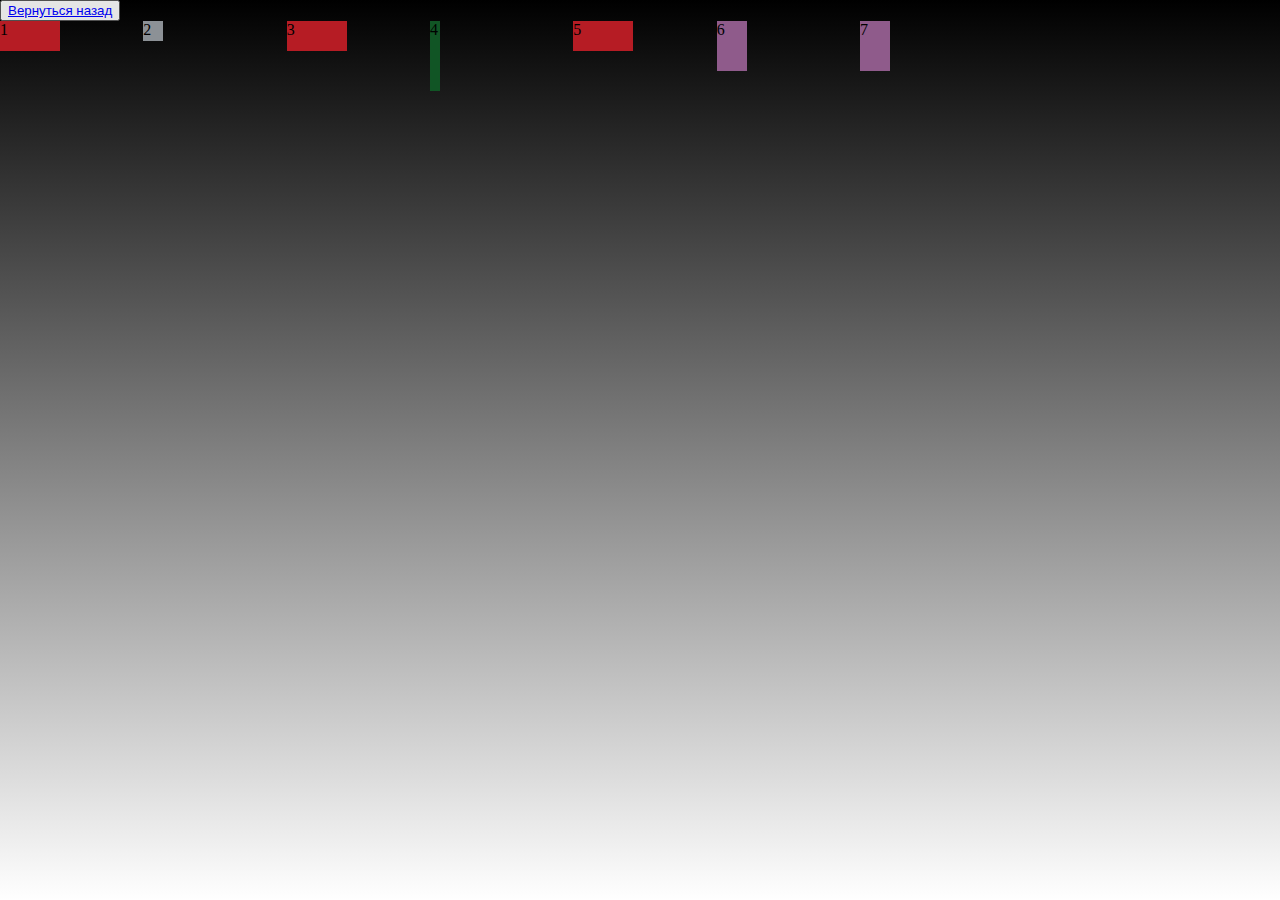
==== additional_12/additional_12.html @ d914b3b0 "home_work_4" ====
<!DOCTYPE html>
<html lang="en">
<head>
    <meta charset="UTF-8">
    <meta http-equiv="X-UA-Compatible" content="IE=edge">
    <meta name="viewport" content="width=device-width, initial-scale=1.0">
    <title>Дополнительное задание 12</title>
    <link rel="stylesheet" href="./additional_12.css">
</head>
<body>
    <div><button><a href="../index.html">Вернуться назад</a></button></div>

    <style>

        body,html{
            margin: 0;
            width: 100%;
            height: 100%;
        }
                 @supports (background: linear-gradient(to bottom, #000000, #ffffff)) {
            body {
                background: linear-gradient(to bottom, #000000, #ffffff);
            }
            }


              @supports not (background: linear-gradient(to bottom, #000000, #ffffff)) {
            body {
                background: #000000;
            }
            }
    </style>


    <main>
<div class="a">1</div>
<div class="b">2</div>
<div class="a">3</div>
<div class="c">4</div>
<div class="a">5</div>
<div class="g">6 </div>
<div class="g"> 7</div>


    </main>
</body>
</html>
---- additional_12/additional_12.css ----
body,html{
    margin: 0;
    width: 100%;
    height: 100%;
}
         @supports (background: linear-gradient(to bottom, #000000, #ffffff)) {
    body {
        background: linear-gradient(to bottom, #000000, #ffffff);
    }
    }


      @supports not (background: linear-gradient(to bottom, #000000, #ffffff)) {
    body {
        background: #000000;
    }
    }
    @supports (grid-template-rows: masonry) {
        main{
            grid-template-rows: masonry;
            masonry-auto-flow: next ;
            }
        }
    
    
          @supports not (grid-template-rows: masonry) {
            main{
            grid-template-rows: auto;
            }
        }
main {

    display: grid;
    gap: 10px;
    grid-template-columns: repeat(auto-fill, minmax(120px, 1fr));
    grid-template-rows: masonry;
    masonry-auto-flow: next ;
  
  }
  
  .a{
      height: 30px;width: 60px;
      background-color: rgb(182, 28, 36);
      }
  .b{
      height: 20px;width: 20px;
      background-color: rgb(140, 145, 150);
      }
  .c{
      height: 70px;width: 10px;
      background-color: rgb(17, 85, 37);
      }
  .g{
      height: 50px;width: 30px;
      background-color: rgb(143, 91, 139);
      }
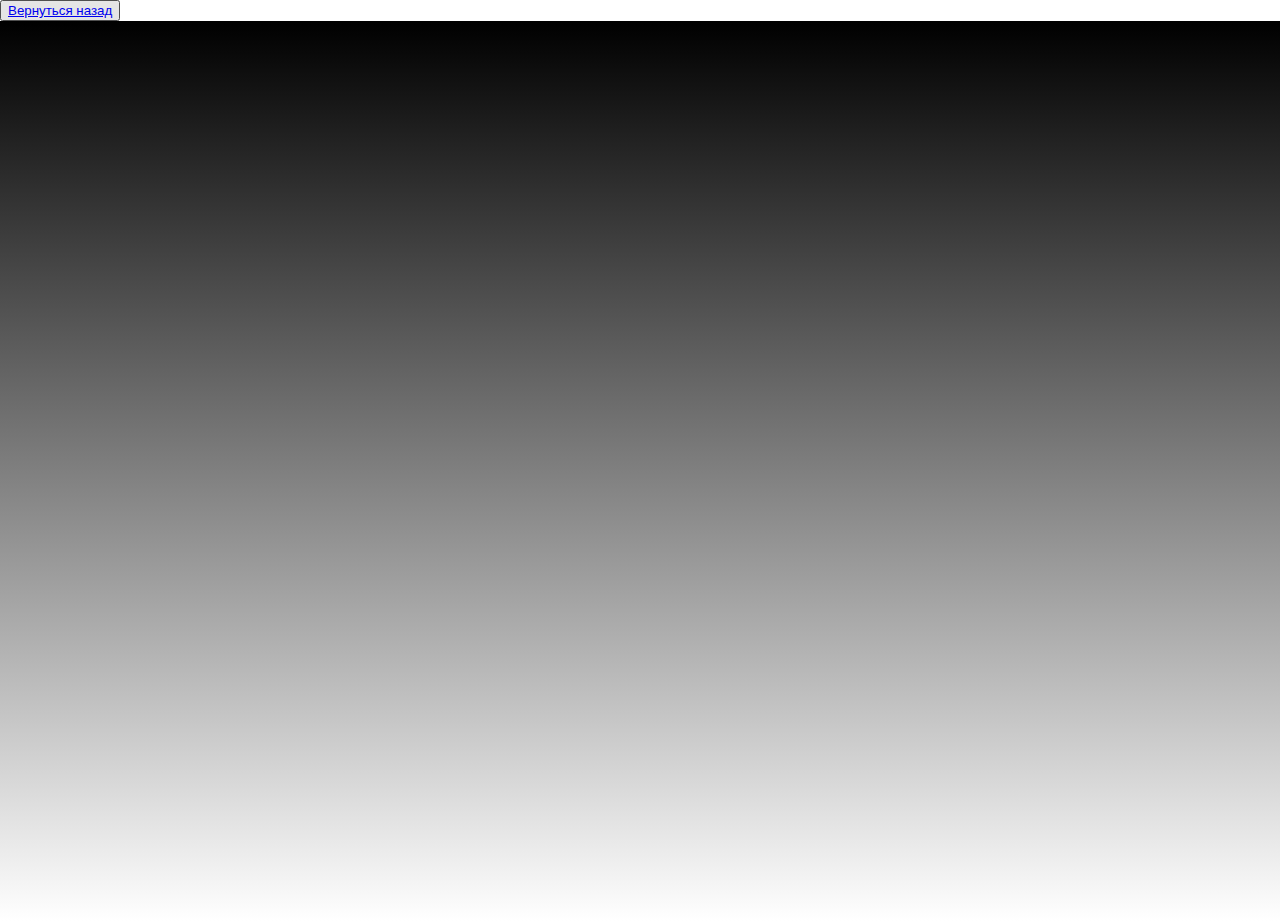
==== commit 0927f783: "home_work_4" ====
--- a/additional_12/additional_12.html
+++ b/additional_12/additional_12.html
@@ -12,35 +12,10 @@
 
     <style>
 
-        body,html{
-            margin: 0;
-            width: 100%;
-            height: 100%;
-        }
-                 @supports (background: linear-gradient(to bottom, #000000, #ffffff)) {
-            body {
-                background: linear-gradient(to bottom, #000000, #ffffff);
-            }
-            }
-
-
-              @supports not (background: linear-gradient(to bottom, #000000, #ffffff)) {
-            body {
-                background: #000000;
-            }
-            }
     </style>
 
 
     <main>
-<div class="a">1</div>
-<div class="b">2</div>
-<div class="a">3</div>
-<div class="c">4</div>
-<div class="a">5</div>
-<div class="g">6 </div>
-<div class="g"> 7</div>
-
 
     </main>
 </body>
--- a/additional_12/additional_12.css
+++ b/additional_12/additional_12.css
@@ -6,53 +6,20 @@
     height: 100%;
 }
          @supports (background: linear-gradient(to bottom, #000000, #ffffff)) {
-    body {
+            main {
         background: linear-gradient(to bottom, #000000, #ffffff);
     }
     }
 
 
       @supports not (background: linear-gradient(to bottom, #000000, #ffffff)) {
-    body {
+        main {
         background: #000000;
     }
     }
-    @supports (grid-template-rows: masonry) {
-        main{
-            grid-template-rows: masonry;
-            masonry-auto-flow: next ;
-            }
-        }
-    
-    
-          @supports not (grid-template-rows: masonry) {
-            main{
-            grid-template-rows: auto;
-            }
-        }
+   
 main {
 
-    display: grid;
-    gap: 10px;
-    grid-template-columns: repeat(auto-fill, minmax(120px, 1fr));
-    grid-template-rows: masonry;
-    masonry-auto-flow: next ;
-  
+width: 100%;
+height: 100%;
   }
-  
-  .a{
-      height: 30px;width: 60px;
-      background-color: rgb(182, 28, 36);
-      }
-  .b{
-      height: 20px;width: 20px;
-      background-color: rgb(140, 145, 150);
-      }
-  .c{
-      height: 70px;width: 10px;
-      background-color: rgb(17, 85, 37);
-      }
-  .g{
-      height: 50px;width: 30px;
-      background-color: rgb(143, 91, 139);
-      }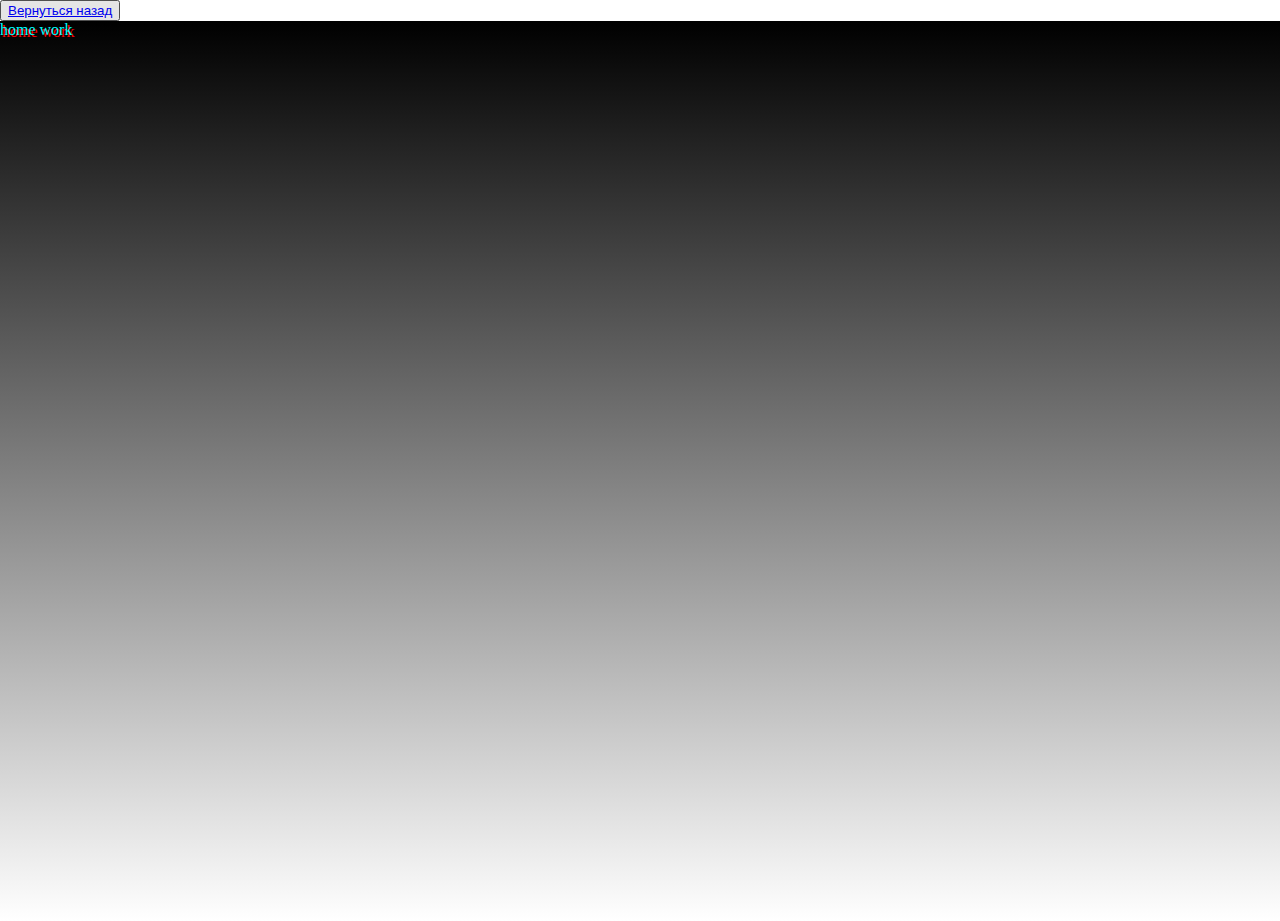
==== commit 2039e976: "home_work_4" ====
--- a/additional_12/additional_12.html
+++ b/additional_12/additional_12.html
@@ -10,13 +10,10 @@
 <body>
     <div><button><a href="../index.html">Вернуться назад</a></button></div>
 
-    <style>
-
-    </style>
-
+  
 
     <main>
-
+        <span>home work</span>
     </main>
 </body>
 </html>--- a/additional_12/additional_12.css
+++ b/additional_12/additional_12.css
@@ -23,3 +23,17 @@
 width: 100%;
 height: 100%;
   }
+
+  @supports ( text-shadow: red 2px 2px){
+    span{
+    text-shadow: red 2px 2px;
+    color: aqua;
+}
+}
+
+
+@supports not (text-shadow: red 2px 2px){
+    span{
+        text-shadow: none;
+    }
+}